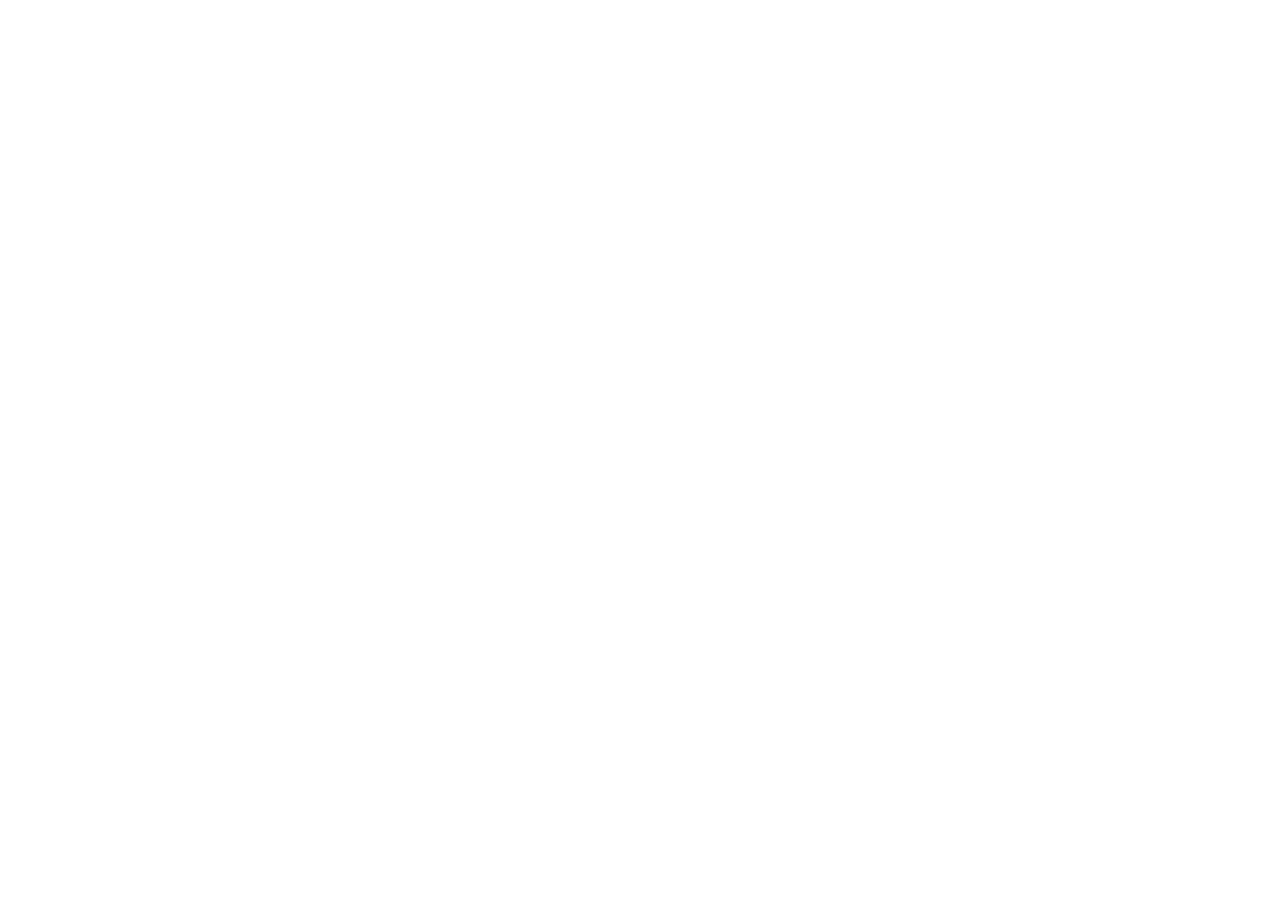
==== index.html @ fd111312 "init: js30#1.3-custom-videostart" ====
<!DOCTYPE html>
<html lang="en">
<head>
    <meta charset="UTF-8">
    <meta http-equiv="X-UA-Compatible" content="IE=edge">
    <meta name="viewport" content="width=device-width, initial-scale=1.0">
    <title>Document</title>
</head>
<body>
    
    



</body>
</html>
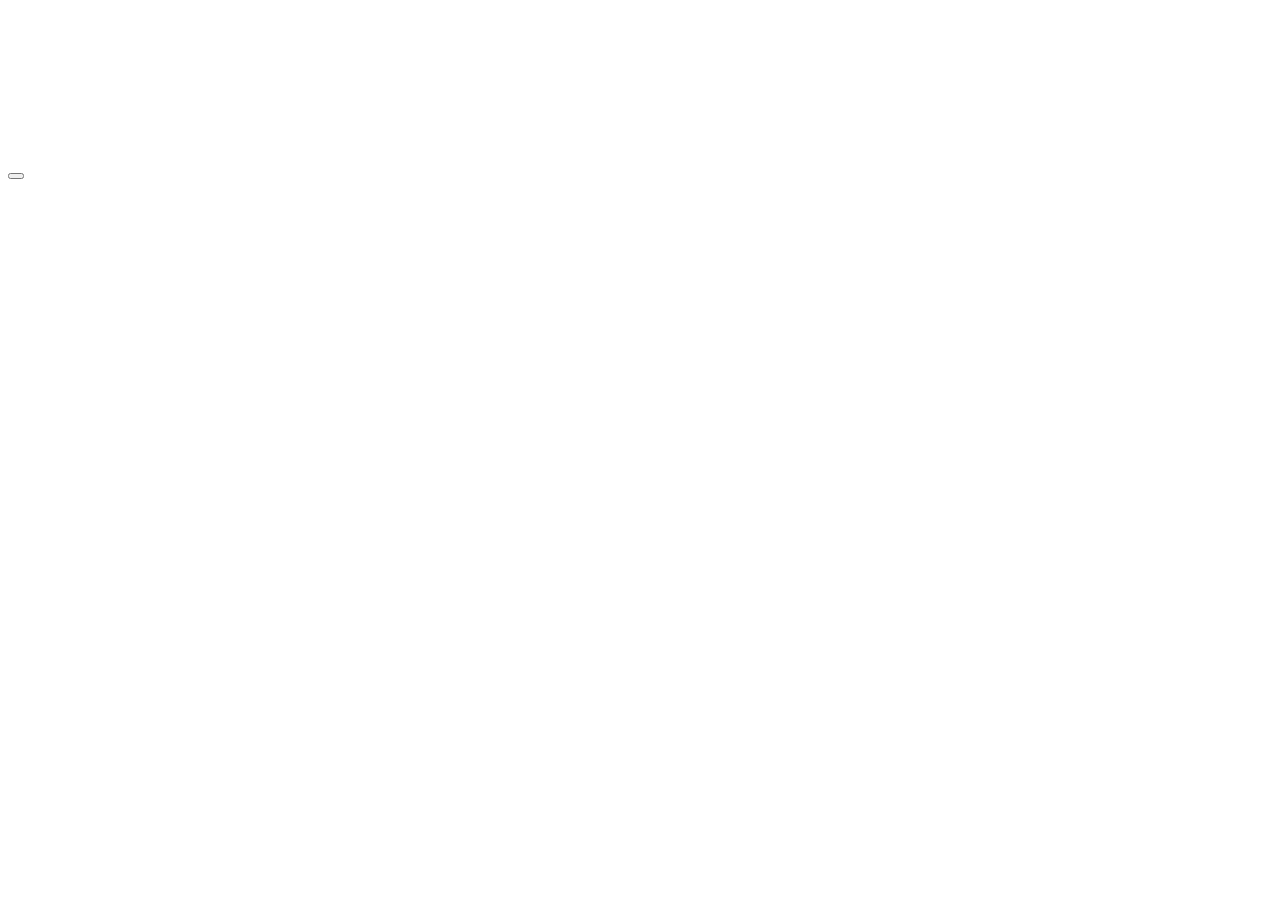
==== commit 5ff21f00: "play btn added" ====
--- a/index.html
+++ b/index.html
@@ -4,13 +4,33 @@
     <meta charset="UTF-8">
     <meta http-equiv="X-UA-Compatible" content="IE=edge">
     <meta name="viewport" content="width=device-width, initial-scale=1.0">
-    <title>Document</title>
+    <link rel="stylesheet" href="../advoryan-JSFEPRESCHOOL/styles/style.css">
+    <title>Custom Video Player</title>
 </head>
-<body>
-    
-    
+<body>  
+
+    <div class="wrapper">
+
+        <div class="player">
+
+            <video class="player__video" src="../advoryan-JSFEPRESCHOOL/assets/video/video.mp4"></video>
+            
+            <div class="player__play-big-btn player__play-big-btn--onPause"></div>
+            
+                <div class="control-bar">
+
+                    <div class="control-bar__progress">
+                        <div class="control-bar__progress-fill"></div>
+                    </div>
+                    
+                    <button class="control-bar__play-btn"></button>
 
 
+                </div>
 
+        </div>
+    </div>
+
+    <script src="../advoryan-JSFEPRESCHOOL/index.js"></script>
 </body>
 </html>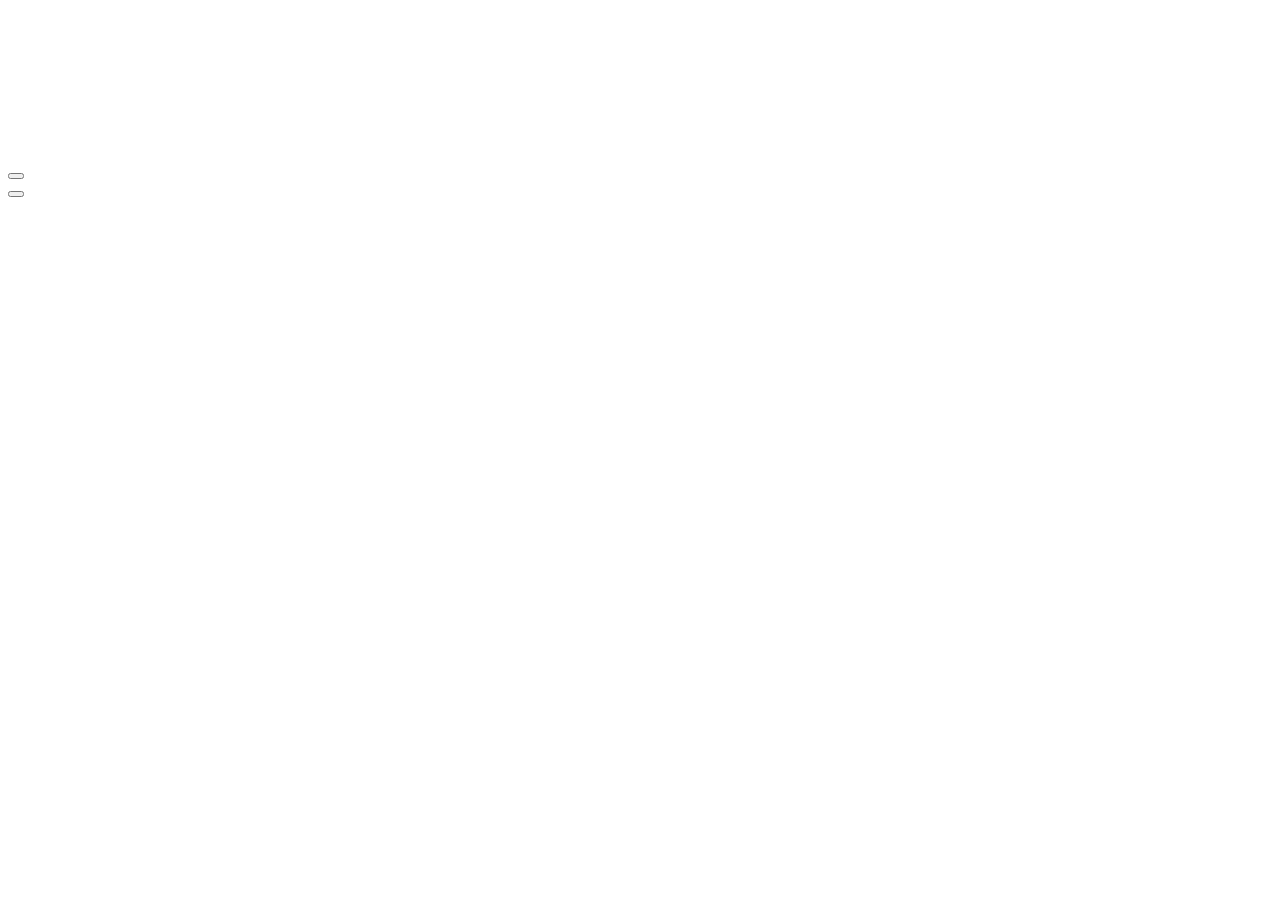
==== commit 06f0e40d: "feat: add progress-bar, volume-bar, mute fuctions" ====
--- a/index.html
+++ b/index.html
@@ -15,20 +15,26 @@
 
             <video class="player__video" src="../advoryan-JSFEPRESCHOOL/assets/video/video.mp4"></video>
             
-            <div class="player__play-big-btn player__play-big-btn--onPause"></div>
+            <div class="player__main-play-btn showOnPause"></div>
             
-                <div class="control-bar">
+            <div class="control-bar">
 
-                    <div class="control-bar__progress">
-                        <div class="control-bar__progress-fill"></div>
-                    </div>
-                    
-                    <button class="control-bar__play-btn"></button>
+                <button class="play-btn"></button>
 
-
+                <div class="progress">
+                    <div class="progress__filled"></div>
+                </div>
+    
+                <button class="volume-btn"></button>
+                
+                <div class="volume">
+                    <div class="volume__filled"></div>
                 </div>
 
+            </div>
+
         </div>
+
     </div>
 
     <script src="../advoryan-JSFEPRESCHOOL/index.js"></script>
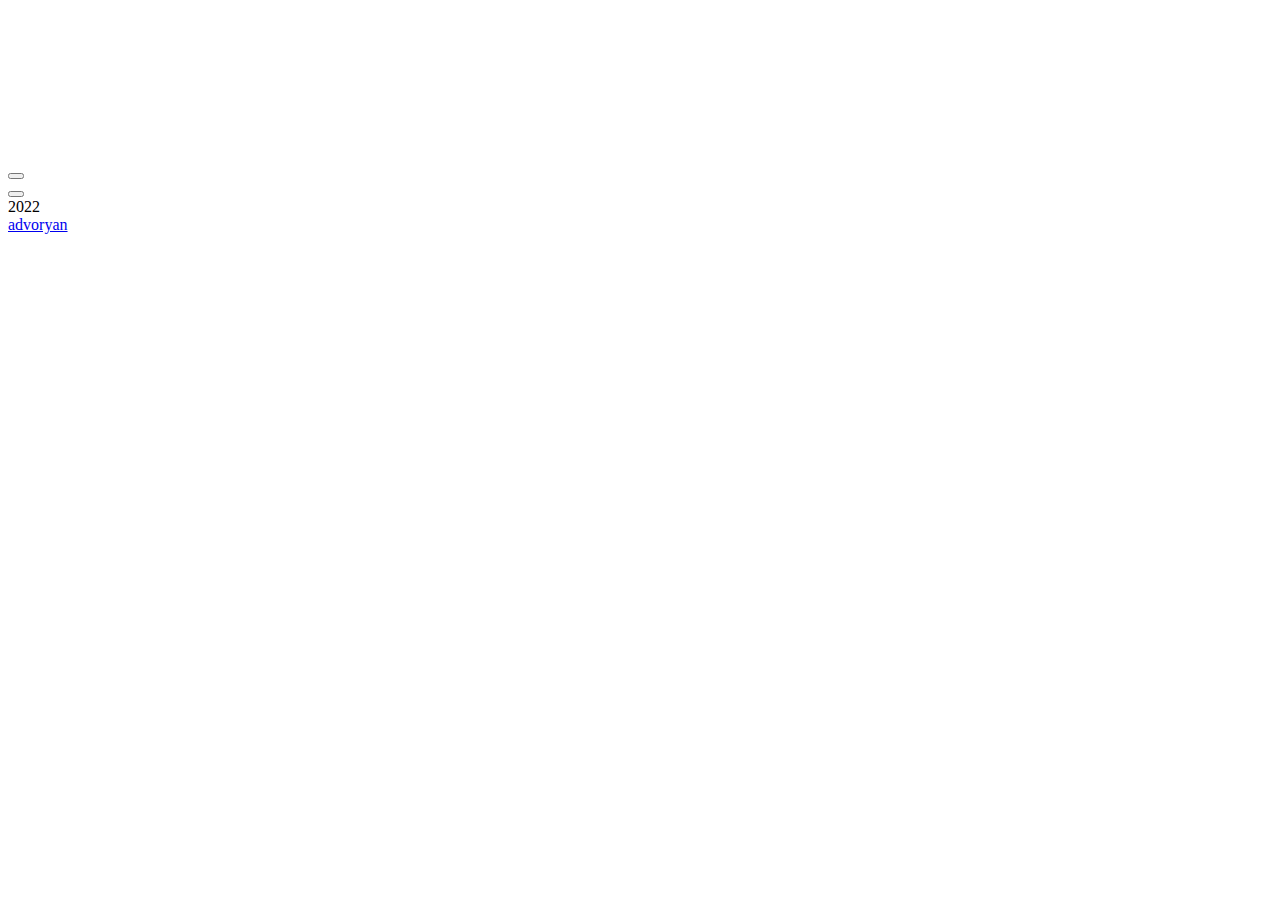
==== commit ae5cbffc: "feat: add  mute fuctions updated" ====
--- a/index.html
+++ b/index.html
@@ -34,7 +34,23 @@
             </div>
 
         </div>
+        
+        <footer class="footer">
+            
+            <div class="footer__year">
+                <span>2022</span>
+            </div>
 
+            <div class="footer__git">
+                <a href="https://github.com/advoryan" target="_blank" class="rss-link">advoryan</a>
+            </div>
+
+            <a href="https://rs.school/js-stage0/" class="footer__link">
+                <div class="footer__logo"></div>
+            </a>
+
+        </footer>
+        
     </div>
 
     <script src="../advoryan-JSFEPRESCHOOL/index.js"></script>
